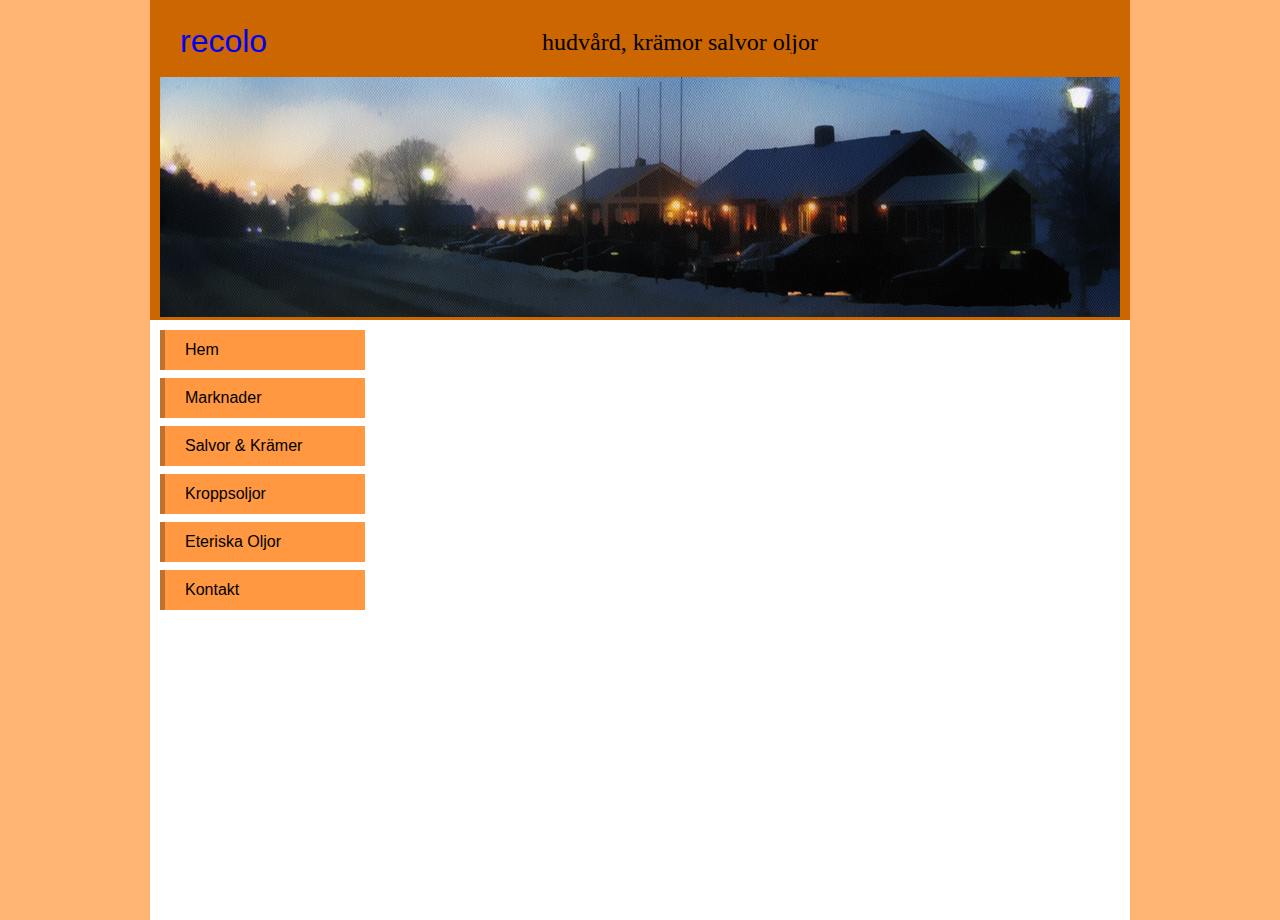
==== header.html @ 5b76315b "More changes" ====
<!DOCTYPE html>
<html>
<head>
	<meta http-equiv="content-type" content="text/html; charset=utf-8" />
	<meta name="description" content="Your description goes here" />
	<meta name="keywords" content="your,keywords,goes,here" />
	<meta name="author" content="Your Name" />
	<link href='http://fonts.googleapis.com/css?family=Dosis' rel='stylesheet' type='text/css' />
	<link rel="stylesheet" type="text/css" href="origo.css" title="Origo" media="all" />
	<title>Origo v1.1</title></title>
<link rel="stylesheet" href="style.css">
</head>
<body>
<div id="wrapper">
	
	<div id="header">
		<div id="logo">
			<h1><a href="index.html">recolo</a></h1>
		</div>
		<div id="slogan">
			<h2>hudvård, krämor salvor oljor</h2>
		</div>
		<div id="front">
			<img src="front.jpg">
		</div>
	</div>
	
	<div id="content">
		<div id="menu">
			<ul>
				<li><a href="index.php">Hem</a></li>
				<li><a href="events.php">Marknader</a></li>
				<li><a href="salvkram.php">Salvor & Krämer</a></li>
				<li><a href="koljor.php">Kroppsoljor</a></li>
				<li><a href="eoljor.php">Eteriska Oljor</a></li>
				<li><a href="kontakt.php">Kontakt</a></li>
			</ul>
		</div>
---- style.css ----
/*
http://www.colorcombos.com/combomaker.html?design=&output_width=0&size_option=&colors=B7C68B,F4F0CB,DED29E,B3A580,685642&background_color=&show_hex_flag=
http://colorschemedesigner.com/#0v11Tw0w0w0w0

*/

/* http://meyerweb.com/eric/tools/css/reset/ 
   v2.0 | 20110126
   License: none (public domain)
*/

html, body, div, span, applet, object, iframe, 
h1, h2, h3, h4, h5, h6, p, blockquote, pre,
a, abbr, acronym, address, big, cite, code,
del, dfn, em, img, ins, kbd, q, s, samp,
small, strike, strong, sub, sup, tt, var,
b, u, i, center,
dl, dt, dd, ol, ul, li,
fieldset, form, label, legend,
table, caption, tbody, tfoot, thead, tr, th, td,
article, aside, canvas, details, embed, 
figure, figcaption, footer, header, hgroup, 
menu, nav, output, ruby, section, summary,
time, mark, audio, video {
	margin: 0;
	padding: 0;
	border: 0;
	font-size: 100%;
	font: inherit;
	vertical-align: baseline;
}
/* HTML5 display-role reset for older browsers */
article, aside, details, figcaption, figure, 
footer, header, hgroup, menu, nav, section {
	display: block;
}
a {
	text-decoration: none;
}
body {
	line-height: 1;
}
ol, ul {
	list-style: none;
}
blockquote, q {
	quotes: none;
}
blockquote:before, blockquote:after,
q:before, q:after {
	content: '';
	content: none;
}
table {
	border-collapse: collapse;
	border-spacing: 0;
}


/* ---------------------------------------------------------
		MY CSS 
    --------------------------------------------------------- */ 

a:visited {
	text-decoration: none;
	color: black;
}

h1 {
	font-size: 2em;
	font-family: Helvetica;
	margin: 0;
	padding: 0;
	border: 0;
	vertical-align: baseline;
}

h2 {
	font-size: 1.5em;

}
body {
	background-color: #FFB473;
}

p {
	margin-top: 5px;
}
form {
	margin-top: 15px;
	margin-left: 10px;
}
form label {
	display: block;
	margin-bottom: 5px;
	margin-top: 5px;
}

button {
	border: 1px solid #346578;
}
input, textarea {
	border: 1px solid #346578;
	padding: 5px;
	
	
     -moz-border-radius: 8px;
    -webkit-border-radius: 8px;
    -khtml-border-radius: 8px;
    border-radius: 8px;
}

textarea {
	height: 150px;
	width: 300px;
}

#wrapper {
	background-color: #FFF;
	border-color:grey;
	margin-left: auto;
	margin-right: auto;
	width: 980px;
	
}

#header {
	padding: 10px;
	height: 300px;
	background-color: #CC6600;
}
#logo {
	padding: 15px 0px 20px 20px;
	width: 200px;
	
	float: left;
	display: inline;
	overflow: hidden;
}
#slogan {
	padding: 20px 50px 0px 0px;
	width: 600px;
	text-align: center;
	
	float: left;
	display: inline;
	overflow: hidden;
}
#front {
	padding-top: 20px;
}

#content {
	height: 600px;
	width: 1000px;
}

#menu {
	float: left;
	display: inline;
	padding: 10px;
	font-size: 1.0em;
	font-family: Helvetica;
	width: 200px;
}
#menu ul {
	margin: 0px;
	padding: 0px;
}
#menu ul li {
	
	list-style: none;
	padding:0 0 8px 0;
	
	/*border-top: solid #fff;
	border-bottom: solid #fff;*/
	border-width: 3px;
}
#menu li a {

	border-left: 5px solid #BF7230;
	background: #FF9840;
	color: #000;
	display: block;
	text-indent: 20px;
	line-height: 40px;
	height: 40px;
	width: 100%;
	text-decoration: none;
}
#menu ul li a:hover {
	background: #FF7600;
	border-left: 7px solid #BF7230;
}

#thetext {
	width: 700px;
	padding: 25px;
	float: left;
	display: inline;
	overflow: hidden;
	font-family: Georgia;
}

#footer {
	height: 50px;
	text-align: center;
}

#footer hr {
	border-top: 1px dotted #BDBDBD;
	width: 90%;
}





.fleft {
	float: left;
}
.fright {
	float: right;
}

.rounded-corners {
     -moz-border-radius: 20px;
    -webkit-border-radius: 20px;
    -khtml-border-radius: 20px;
    border-radius: 20px;
}
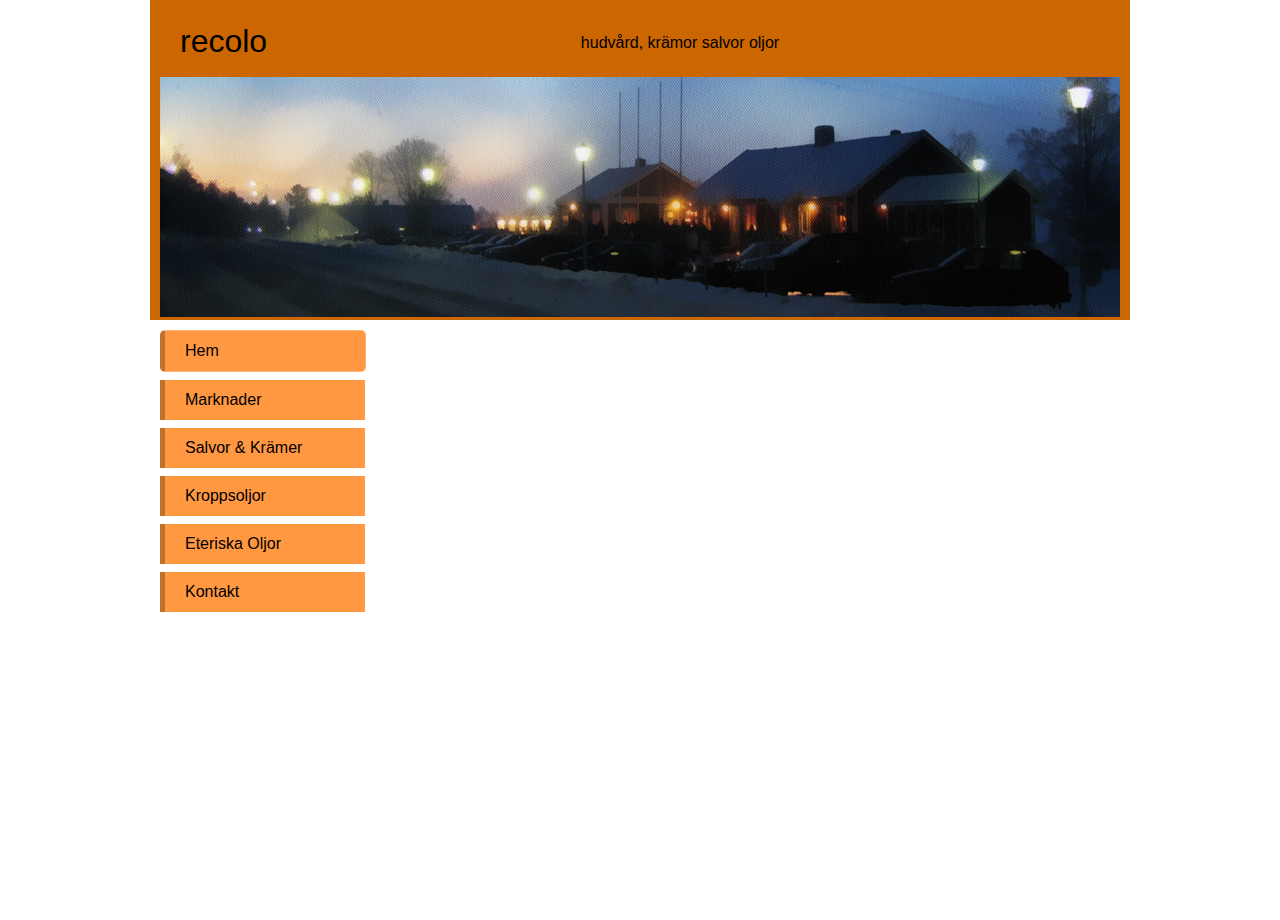
==== commit c592141a: "Even more" ====
--- a/header.html
+++ b/header.html
@@ -28,7 +28,7 @@
 	<div id="content">
 		<div id="menu">
 			<ul>
-				<li><a href="index.php">Hem</a></li>
+				<li><a  class="rounded-corners" href="index.php">Hem</a></li>
 				<li><a href="events.php">Marknader</a></li>
 				<li><a href="salvkram.php">Salvor & Krämer</a></li>
 				<li><a href="koljor.php">Kroppsoljor</a></li>
--- a/style.css
+++ b/style.css
@@ -61,6 +61,11 @@
 		MY CSS 
     --------------------------------------------------------- */ 
 
+	
+a {
+	text-decoration: none;
+	color: black;
+}
 a:visited {
 	text-decoration: none;
 	color: black;
@@ -76,11 +81,14 @@
 }
 
 h2 {
-	font-size: 1.5em;
+	font-size: 1.0em;
+	font-style: strong;
+	padding-top: 5px;
 
 }
 body {
-	background-color: #FFB473;
+font-family: Helvetica, Arial, Tahoma, sans-serif;
+	background-color: #FFF;
 }
 
 p {
@@ -97,17 +105,15 @@
 }
 
 button {
-	border: 1px solid #346578;
+	border: 1px solid #FFB473;
 }
 input, textarea {
-	border: 1px solid #346578;
+	border: 1px solid #FFB473;
 	padding: 5px;
-	
-	
-     -moz-border-radius: 8px;
-    -webkit-border-radius: 8px;
-    -khtml-border-radius: 8px;
-    border-radius: 8px;
+	-moz-border-radius: 3px;
+    -webkit-border-radius: 3px;
+    -khtml-border-radius: 3px;
+    border-radius: 3px;
 }
 
 textarea {
@@ -224,8 +230,17 @@
 }
 
 .rounded-corners {
-     -moz-border-radius: 20px;
-    -webkit-border-radius: 20px;
-    -khtml-border-radius: 20px;
-    border-radius: 20px;
-}+	border: 1px solid #FFB473;
+    -moz-border-radius: 5px;
+    -webkit-border-radius: 5px;
+    -khtml-border-radius: 5px;
+    border-radius: 5px;
+}
+
+
+
+
+
+
+/* FOOOOOOOOOOOOOOOORN */
+
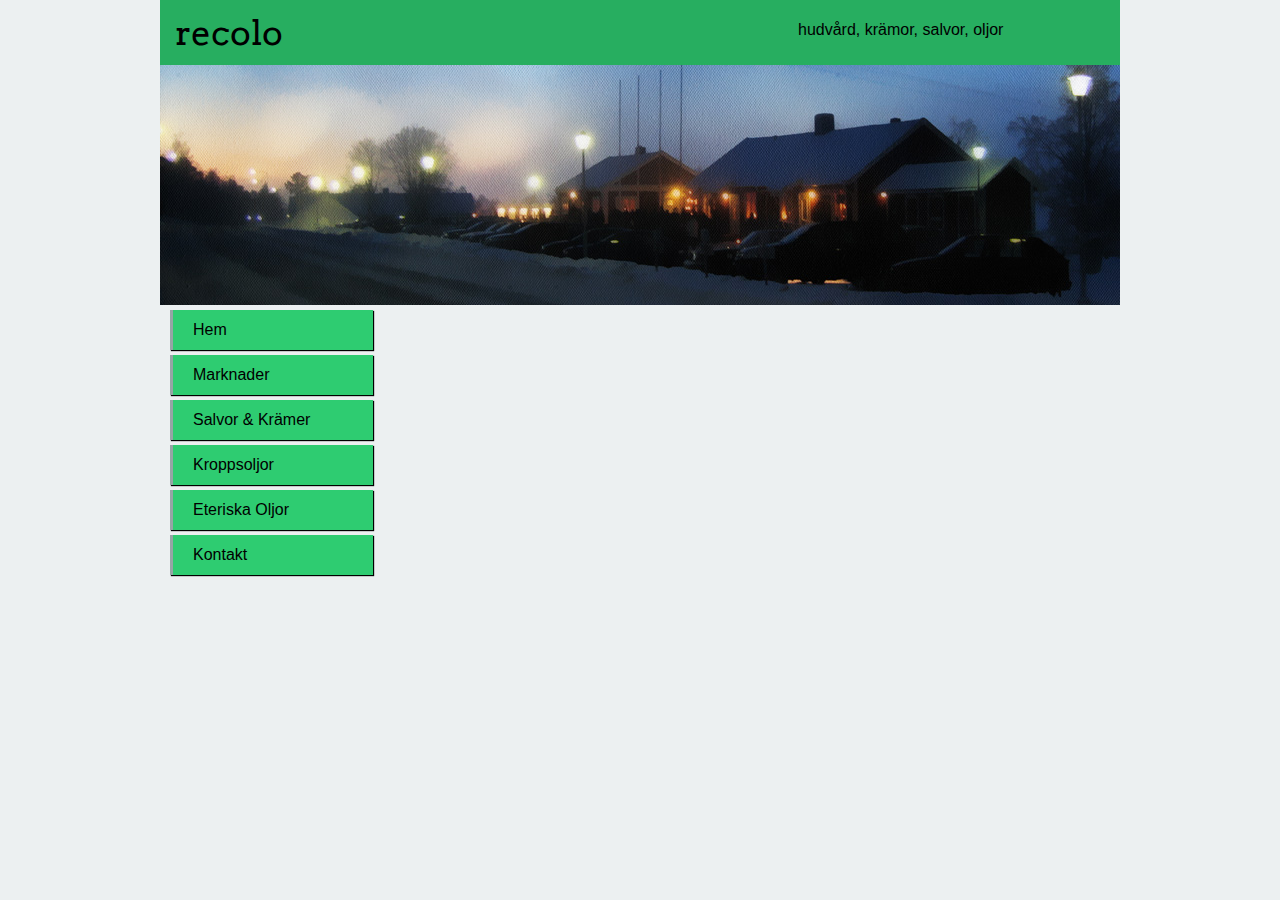
==== commit aa1d4750: "less and more!" ====
--- a/header.html
+++ b/header.html
@@ -1,14 +1,16 @@
-<!DOCTYPE html>
+﻿<!DOCTYPE html>
 <html>
 <head>
 	<meta http-equiv="content-type" content="text/html; charset=utf-8" />
 	<meta name="description" content="Your description goes here" />
 	<meta name="keywords" content="your,keywords,goes,here" />
 	<meta name="author" content="Your Name" />
-	<link href='http://fonts.googleapis.com/css?family=Dosis' rel='stylesheet' type='text/css' />
-	<link rel="stylesheet" type="text/css" href="origo.css" title="Origo" media="all" />
-	<title>Origo v1.1</title></title>
-<link rel="stylesheet" href="style.css">
+	<link rel="stylesheet" type="text/css" href="styles/cssreset.css" />
+	<link rel="stylesheet" type="text/css" href="styles/style.css" />
+	
+	<link href="http://fonts.googleapis.com/css?family=Arvo" rel="stylesheet" type="text/css">
+<link href="http://fonts.googleapis.com/css?family=PT+Sans" rel="stylesheet" type="text/css">
+	<title>recolo v2</title></title>
 </head>
 <body>
 <div id="wrapper">
@@ -18,7 +20,7 @@
 			<h1><a href="index.html">recolo</a></h1>
 		</div>
 		<div id="slogan">
-			<h2>hudvård, krämor salvor oljor</h2>
+			<span><h2>hudvård, krämor, salvor, oljor</h2></span>
 		</div>
 		<div id="front">
 			<img src="front.jpg">
--- a/styles/cssreset.css
+++ b/styles/cssreset.css
@@ -0,0 +1,51 @@
+﻿/* http://meyerweb.com/eric/tools/css/reset/ 
+   v2.0 | 20110126
+   License: none (public domain)
+*/
+
+html, body, div, span, applet, object, iframe, 
+h1, h2, h3, h4, h5, h6, p, blockquote, pre,
+a, abbr, acronym, address, big, cite, code,
+del, dfn, em, img, ins, kbd, q, s, samp,
+small, strike, strong, sub, sup, tt, var,
+b, u, i, center,
+dl, dt, dd, ol, ul, li,
+fieldset, form, label, legend,
+table, caption, tbody, tfoot, thead, tr, th, td,
+article, aside, canvas, details, embed, 
+figure, figcaption, footer, header, hgroup, 
+menu, nav, output, ruby, section, summary,
+time, mark, audio, video {
+	margin: 0;
+	padding: 0;
+	border: 0;
+	font-size: 100%;
+	font: inherit;
+	vertical-align: baseline;
+}
+/* HTML5 display-role reset for older browsers */
+article, aside, details, figcaption, figure, 
+footer, header, hgroup, menu, nav, section {
+	display: block;
+}
+a {
+	text-decoration: none;
+}
+body {
+	line-height: 1;
+}
+ol, ul {
+	list-style: none;
+}
+blockquote, q {
+	quotes: none;
+}
+blockquote:before, blockquote:after,
+q:before, q:after {
+	content: '';
+	content: none;
+}
+table {
+	border-collapse: collapse;
+	border-spacing: 0;
+}--- a/styles/style.css
+++ b/styles/style.css
@@ -0,0 +1,145 @@
+/*---------------------------------------------------
+    LESS Elements 0.9
+  ---------------------------------------------------
+    A set of useful LESS mixins
+    More info at: http://lesselements.com
+  ---------------------------------------------------*/
+body {
+  background-color: #ecf0f1;
+  font-family: Helvetica, Arial, Tahoma, sans-serif;
+}
+a {
+  color: black;
+  text-decoration: none;
+}
+a:hover {
+  color: grey;
+  text-decoration: none;
+}
+a:visited {
+  color: black;
+  text-decoration: none;
+}
+h1 {
+  font-size: 2.2em;
+  font-family: 'Arvo', Helvetica, Arial, sans-serif;
+}
+h2 {
+  font-size: 1.3	em;
+}
+h3 {
+  font-size: 1.1em;
+  display: inline;
+}
+p {
+  font-family: 'PT Sans', Helvetica, Arial, sans-serif;
+}
+.boxshadow {
+  box-shadow: 1px 1px 1px #000;
+}
+.intro {
+  padding-bottom: 20px;
+}
+.listprod {
+  display: inline;
+  padding-top: 10px;
+}
+.wrappershad {
+  -webkit-box-shadow: 2px 1px 8px 0px rgba(0, 0, 0, 0.7);
+  box-shadow: 2px 1px 8px 0px rgba(0, 0, 0, 0.7);
+}
+#wrapper {
+  width: 960px;
+  min-height: 100%;
+  margin: auto;
+}
+#header {
+  background-color: #27ae60;
+  width: 960px;
+  height: 300px;
+}
+#logo {
+  float: left;
+  width: 200px;
+  padding: 15px 0px 15px 15px;
+}
+#slogan {
+  float: right;
+  width: 300px;
+  padding: 22px 22px 0px 0px;
+}
+#header {
+  width: 960px;
+}
+#menu {
+  float: left;
+  display: inline;
+  padding: 10px;
+  width: 210px;
+  height: 270px;
+  font-size: 1em;
+  background-color: #ecf0f1;
+}
+#menu ul li {
+  padding-bottom: 5px;
+}
+#menu ul li a {
+  box-shadow: 1px 1px 1px #000;
+  background: #2ecc71;
+  border-left: 3px solid #95a5a6;
+  display: block;
+  width: 95%;
+  height: 40px;
+  line-height: 40px;
+  text-indent: 20px;
+}
+#menu ul li a:hover {
+  background: #27ae60;
+  border-left: 7px solid #2c3e50;
+}
+#thetext {
+  float: left;
+  display: inline;
+  padding: 10px 10px;
+  width: 710px;
+  min-height: 300px;
+  height: auto !important;
+  height: 300px;
+}
+#thetext h1 {
+  border-bottom: 1px solid #1a1a1a;
+  padding: 10px 0;
+}
+#thetext h2 {
+  padding-top: 5px;
+}
+#thetext p {
+  padding-top: 10px;
+}
+.login-form {
+  width: 350px;
+}
+.form-wrapper .inputbox {
+  border: 1px solid #2ecc71;
+  padding: 10px 0 10px 10px;
+  width: 88%;
+  outline: none;
+  margin-bottom: 10px;
+  font-family: inherit;
+}
+.inputarea {
+  height: 150px;
+}
+.sendbtn {
+  background-color: #2ecc71;
+  border: 1px solid #2c3e50;
+  padding: 5px 10px 5px 10px;
+}
+#footer {
+  text-align: center;
+  width: 960px;
+  height: 100px;
+}
+#footer p {
+  padding: 10px;
+}
